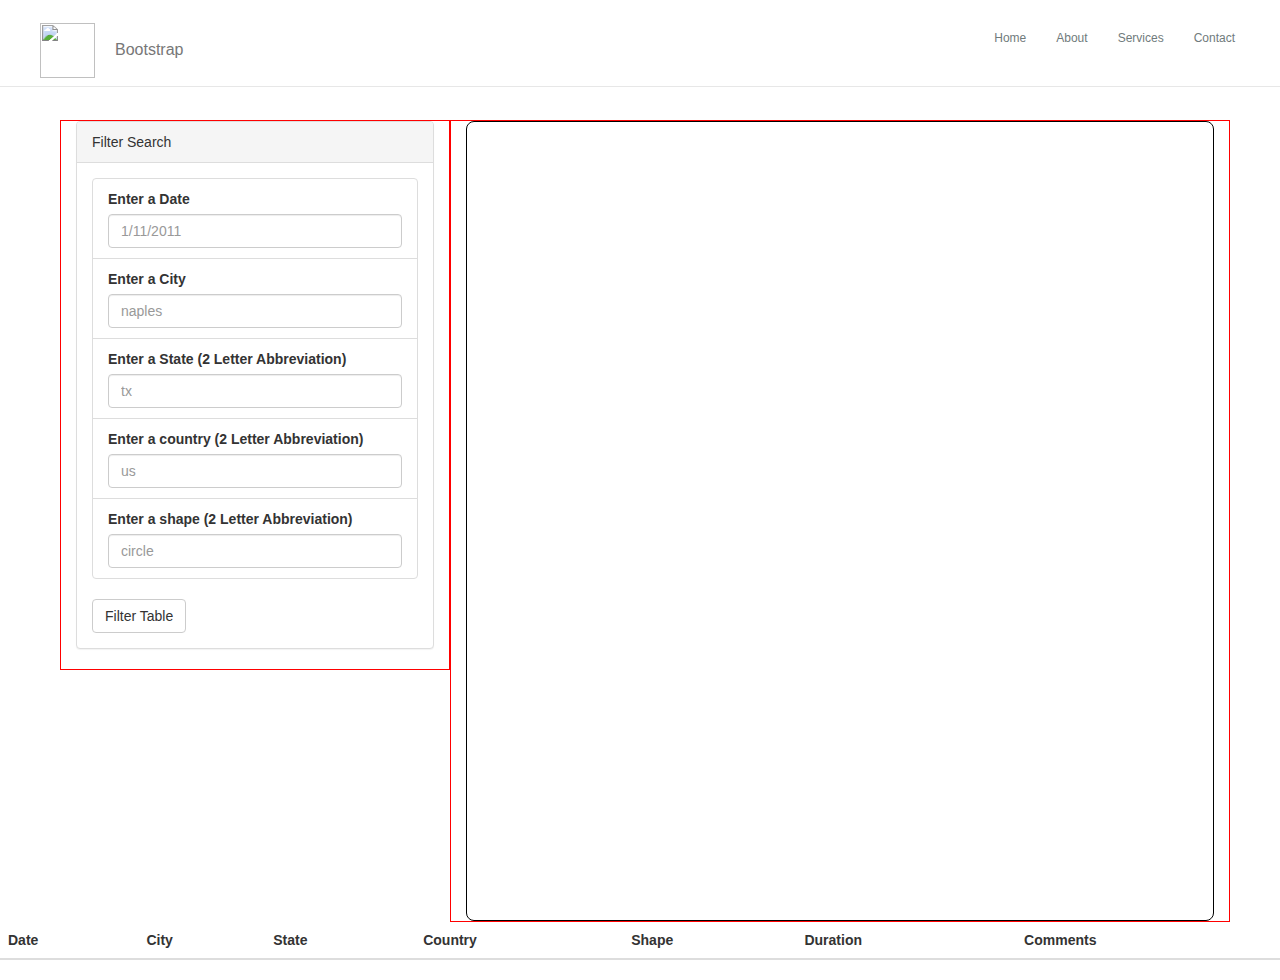
==== data/static/index.html @ 4d281608 "added correct files for flask app" ====
<!DOCTYPE html>
<html>

<head>
  <title>Bootstrap Version</title>
  <meta charset="utf-8">
  <meta name"viewport" content="width=device-width, initial-scale=1">
  <link rel="stylesheet" href="https://maxcdn.bootstrapcdn.com/bootstrap/3.3.7/css/bootstrap.min.css">
  <link rel="stylesheet" href="https://cdnjs.cloudflare.com/ajax/libs/font-awesome/4.7.0/css/font-awesome.min.css">
  <script src="https://ajax.googleapis.com/ajax/libs/jquery/3.2.1/jquery.min.js"></script>
  <script src="https://maxcdn.bootstrapcdn.com/bootstrap/3.3.7/js/bootstrap.min.js"></script>
  <link rel="stylesheet" href="/static/css/style.css">
  <!-- API key -->
  <script type="text/javascript" src="static/js/config.js"></script>
  <!-- leaflet-heat-->
  <script type="text/javascript" src="static/js/leaflet-heat.js"></script>
  <!-- D3 -->
  <script src="https://cdnjs.cloudflare.com/ajax/libs/d3/4.11.0/d3.js"></script>

  


  <!--   <script type="text/javascript" src="js/uikit.js"></script> -->
  <script src="https://unpkg.com/leaflet/dist/leaflet-src.js"></script>
  <link type="text/css" rel="stylesheet" href="https://unpkg.com/leaflet/dist/leaflet.css" />
  <link type="text/css" rel="stylesheet" href="style.css" />

  <!-- Marker Cluster JS & CSS -->
  <script type="text/javascript"
    src="https://unpkg.com/leaflet.markercluster@1.0.3/dist/leaflet.markercluster.js"></script>
  <link rel="stylesheet" type="text/css" href="https://unpkg.com/leaflet.markercluster@1.0.3/dist/MarkerCluster.css">
  <link rel="stylesheet" type="text/css"
    href="https://unpkg.com/leaflet.markercluster@1.0.3/dist/MarkerCluster.Default.css">

</head>

<body>


  <nav class="navbar navbar-default navbar-fixed-top" role="navigation">
    <a class="navbar-brand" href="#"><img id="logo" src="image/bootstrap.png">Bootstrap</a>


    <div class="container-fluid">
      <div class="navbar-header">
        <button type="button" class="navbar-toggle" data-toggle="collapse" data-target="#navbar-collapse-main">
          <span class="sr-only">Navigation</span>
          <span class="icon-bar"></span>
          <span class="icon-bar"></span>
          <span class="icon-bar"></span>
        </button>



      </div>

      <div class="collapse navbar-collapse" id="navbar-collapse-main">
        <ul class="nav navbar-nav navbar-right">
          <li><a class="active" href="#">Home</a></li>
          <li><a href="#">About</a></li>
          <li><a href="#">Services</a></li>
          <li><a href="#">Contact</a></li>

        </ul>

      </div>

    </div>
  </nav>
 

  <div class="padding" id="map-container">
    <div class="container">
      <div class="row">
        <div class="col-md-4" style='border: 1px solid red'>
          <!-- insert the dropdowns here -->
          <aside class="filters">
            <div class="panel panel-default">
              <div class="panel-heading">Filter Search</div>
              <div class="panel-body">
                <form>
                  <div class="form-group">
                    <ul class="list-group" id="filters">
                      <li class="filter list-group-item">
                        <label for="date">Enter a Date</label>
                        <input class="form-control" id="datetime" type="text" placeholder="1/11/2011">
                      </li>

                      <li class="filter list-group-item">
                        <label for="date">Enter a City</label>
                        <input class="form-control" id="city" type="text" placeholder="naples">
                      </li>

                      <li class="filter list-group-item">
                        <label for="date">Enter a State (2 Letter Abbreviation)</label>
                        <input class="form-control" id="state" type="text" placeholder="tx">
                      </li>

                      <li class="filter list-group-item">
                        <label for="date">Enter a country (2 Letter Abbreviation)</label>
                        <input class="form-control" id="country" type="text" placeholder="us">
                      </li>

                      <li class="filter list-group-item">
                        <label for="date">Enter a shape (2 Letter Abbreviation)</label>
                        <input class="form-control" id="shape" type="text" placeholder="circle">
                      </li>


                    </ul>
                  </div>
                  <button id="filter-btn" type="button" class="btn btn-default">Filter Table</button>
                </form>
              </div>
            </div>
          </aside>

        </div>

        <div class="col-md-8" style='border: 1px solid red '>

          <!--p>Lorem ipsum dolor sit amet, qui ea delenit qualisque, ne duo tollit dolore hendrerit. Exerci postulant eos at, has causae electram id. Legimus contentiones eum te, eos eligendi vituperata ad, no ferri offendit referrentur vis. Homero virtute habemus ad sed, nec ferri viris in. Te labore adolescens ius, his consulatu eloquentiam ea, mea nulla appareat dignissim an. Ei his magna expetenda, nihil copiosae quo ut, percipit insolens mea an.
                            </p-->
          <div id="map"></div>

        </div>

      </div>

    </div>
  </div>
  <div class="row margin-top-50">
    <div class="col-md-12">
      <div id="table-area" class="">
        <table id="accident-table" class="table table-striped">
          <thead>
            <tr>
              <th class="table-head">Date</th>
              <th class="table-head">City</th>
              <th class="table-head">State</th>
              <th class="table-head">Country</th>
              <th class="table-head">Shape</th>
              <th class="table-head">Duration</th>
              <th class="table-head">Comments</th>
            </tr>
          </thead>
          <tbody>
  
  
          </tbody>
        </table>
      </div>
  
    </div>







  </div>
  
</body>
<script type="text/javascript" src="/js/test.js"></script>

</html>
---- static/css/style.css ----
html,
body {
  height: 100%;
  width: 100%;
}

.navbar {
  background-color: #FFFFFF;
  padding: 1% 0;
  font-size: 12px;
}

.navbar-brand {
  min-height: 60px;
  padding: 0 20px 5px;
  font-size: 16px
}

#logo {
  height: 55px;
  width: 55px;
  margin: 10px 20px 10px 20px;
  display: inline-block;
}

.navbar-default .navbar-nav li a {
  color: #707b7c;
}

#navbar-collapse-main {
  margin-right: 30px
}

#map-container {
  padding-top: 120px;
  padding-left: 10px;
}

#map {
  position: relative;
  border: 1px solid black;
  border-radius: 8px;
  height: 800px;
  width: 100%;
}
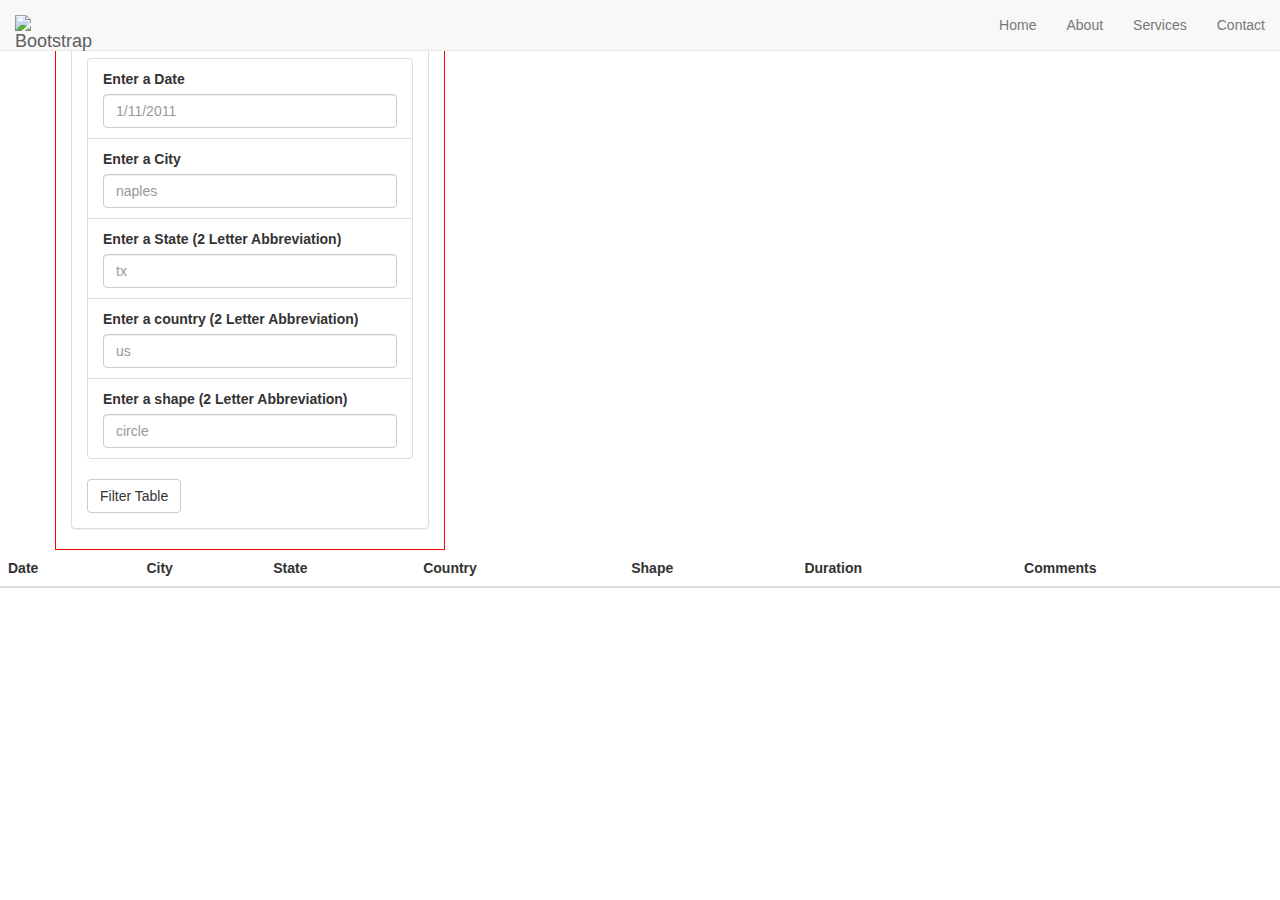
==== commit 9e50f980: "added new js paths" ====
--- a/data/static/index.html
+++ b/data/static/index.html
@@ -9,11 +9,11 @@
   <link rel="stylesheet" href="https://cdnjs.cloudflare.com/ajax/libs/font-awesome/4.7.0/css/font-awesome.min.css">
   <script src="https://ajax.googleapis.com/ajax/libs/jquery/3.2.1/jquery.min.js"></script>
   <script src="https://maxcdn.bootstrapcdn.com/bootstrap/3.3.7/js/bootstrap.min.js"></script>
-  <link rel="stylesheet" href="/static/css/style.css">
+  <link rel="stylesheet" href="../css/style.css">
   <!-- API key -->
-  <script type="text/javascript" src="static/js/config.js"></script>
+  <script type="text/javascript" src="../js/config.js"></script>
   <!-- leaflet-heat-->
-  <script type="text/javascript" src="static/js/leaflet-heat.js"></script>
+  <script type="text/javascript" src="../js/leaflet-heat.js"></script>
   <!-- D3 -->
   <script src="https://cdnjs.cloudflare.com/ajax/libs/d3/4.11.0/d3.js"></script>
 
@@ -162,6 +162,6 @@
   </div>
   
 </body>
-<script type="text/javascript" src="/js/test.js"></script>
+<script type="text/javascript" src="../js/test.js"></script>
 
 </html>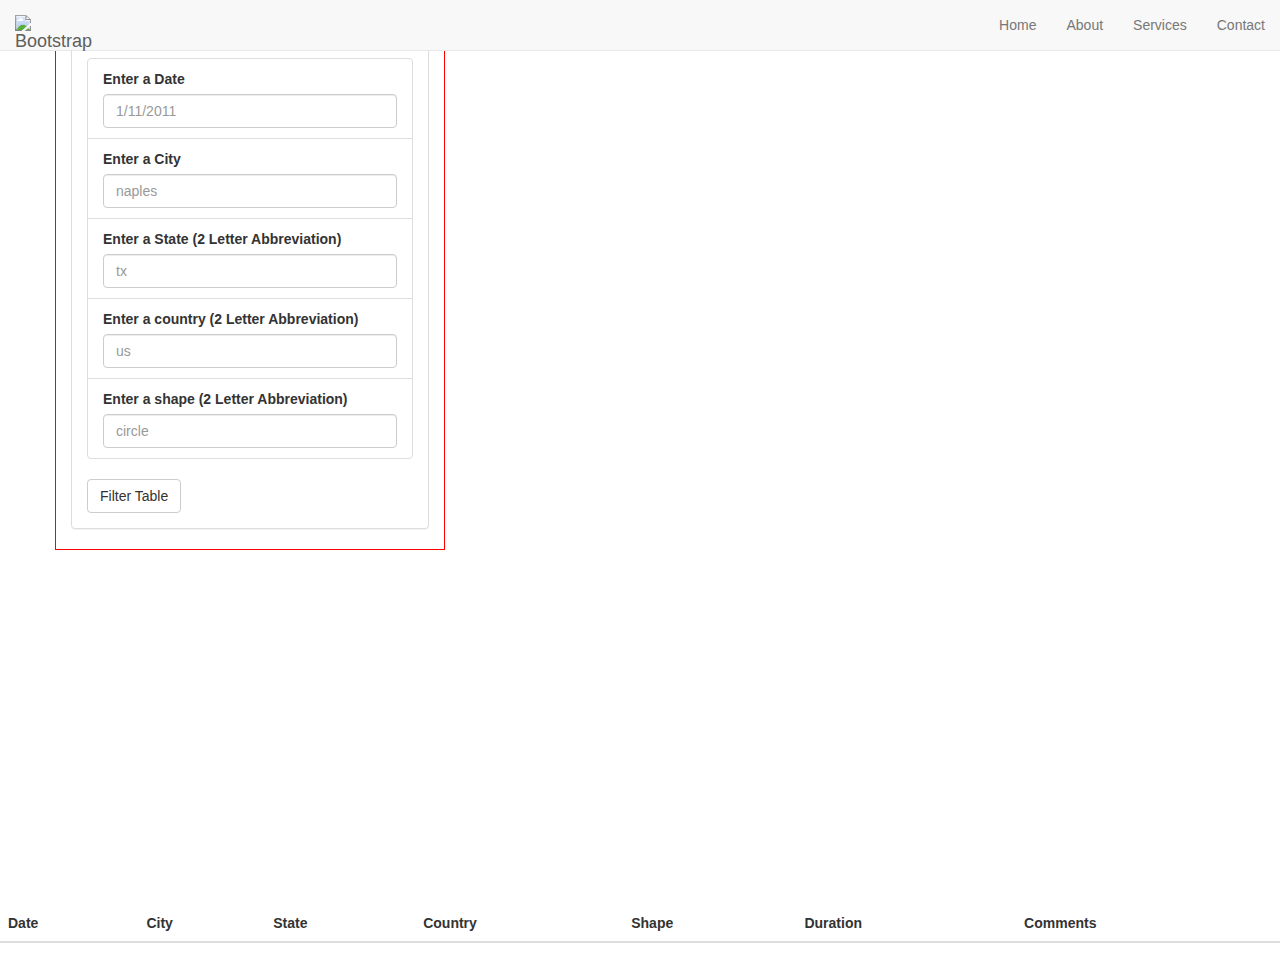
==== commit 3d6cef6d: "Adding logic file and index.html code" ====
--- a/data/static/index.html
+++ b/data/static/index.html
@@ -16,7 +16,8 @@
   <script type="text/javascript" src="../js/leaflet-heat.js"></script>
   <!-- D3 -->
   <script src="https://cdnjs.cloudflare.com/ajax/libs/d3/4.11.0/d3.js"></script>
-
+  <!-- Chart.js -->
+  <script src="https://cdn.jsdelivr.net/npm/chart.js@2.8.0"></script>
   
 
 
@@ -129,6 +130,7 @@
 
     </div>
   </div>
+  <canvas id="myChart" width="500" height="350"></canvas>
   <div class="row margin-top-50">
     <div class="col-md-12">
       <div id="table-area" class="">
@@ -163,5 +165,6 @@
   
 </body>
 <script type="text/javascript" src="../js/test.js"></script>
+<script src="text/javascript" src="../js/logic2.js"
 
 </html>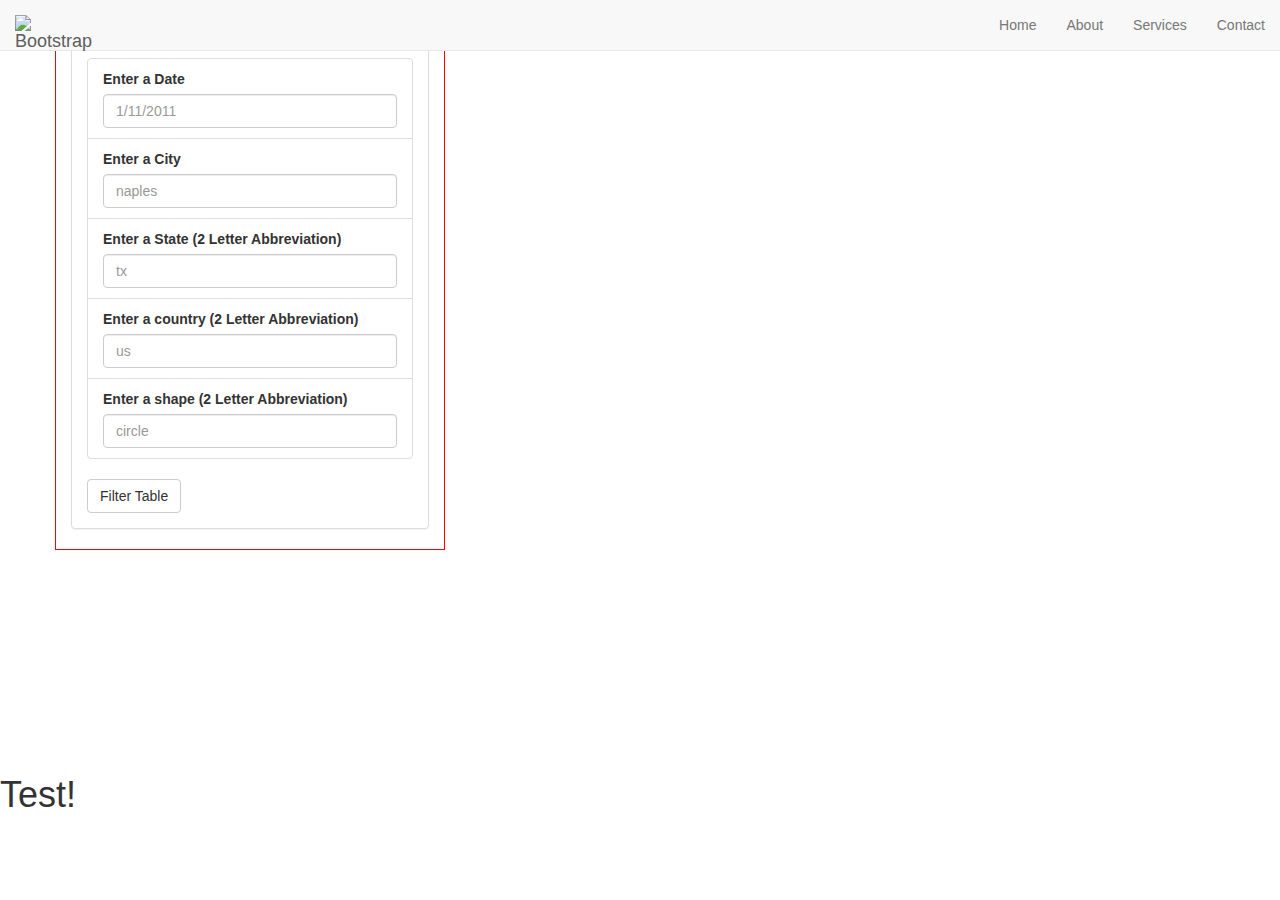
==== commit 0b400618: "Horizontal bar chart render" ====
--- a/data/static/index.html
+++ b/data/static/index.html
@@ -130,31 +130,33 @@
 
     </div>
   </div>
-  <canvas id="myChart" width="500" height="350"></canvas>
+  
   <div class="row margin-top-50">
     <div class="col-md-12">
+      <canvas id="myChart" width="350" height="200"></canvas>
+      <h1> Test!</h1>
       <div id="table-area" class="">
-        <table id="accident-table" class="table table-striped">
-          <thead>
-            <tr>
-              <th class="table-head">Date</th>
-              <th class="table-head">City</th>
-              <th class="table-head">State</th>
-              <th class="table-head">Country</th>
-              <th class="table-head">Shape</th>
-              <th class="table-head">Duration</th>
-              <th class="table-head">Comments</th>
-            </tr>
-          </thead>
-          <tbody>
-  
-  
-          </tbody>
-        </table>
+      
       </div>
   
     </div>
+    <!-- <table id="accident-table" class="table table-striped">
+      <thead>
+        <tr>
+          <th class="table-head">Date</th>
+          <th class="table-head">City</th>
+          <th class="table-head">State</th>
+          <th class="table-head">Country</th>
+          <th class="table-head">Shape</th>
+          <th class="table-head">Duration</th>
+          <th class="table-head">Comments</th>
+        </tr>
+      </thead>
+      <tbody>
 
+
+      </tbody>
+    </table> -->
 
 
 
@@ -165,6 +167,6 @@
   
 </body>
 <script type="text/javascript" src="../js/test.js"></script>
-<script src="text/javascript" src="../js/logic2.js"
+<script type="text/javascript" src="../js/logic2.js"></script>
 
 </html>